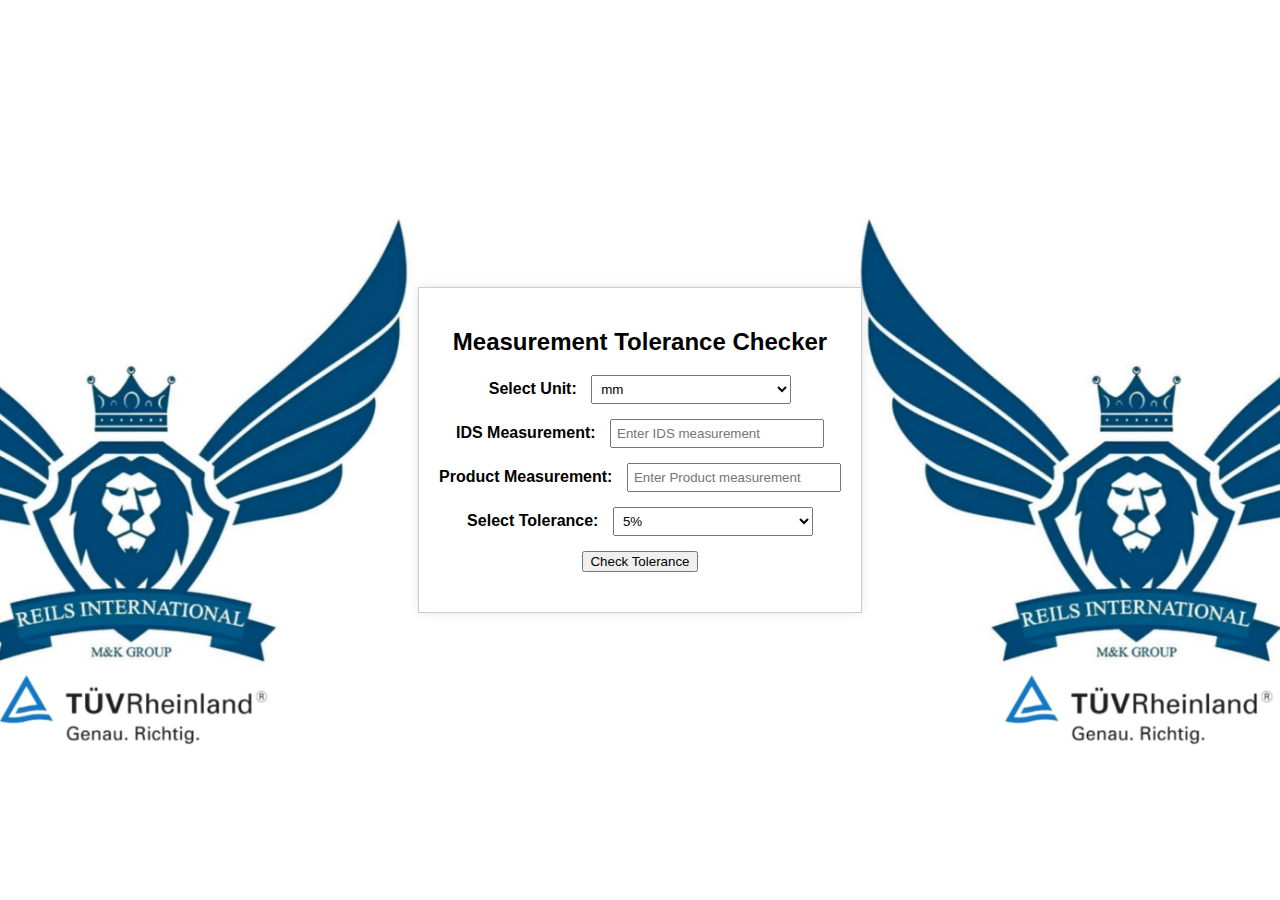
==== index.html @ dc271624 "Add files via upload" ====
<!DOCTYPE html>
<html lang="en">
<head>
    <meta charset="UTF-8">
    <meta name="viewport" content="width=device-width, initial-scale=1.0">
	<link rel="icon" href="icon.jpg" type="image/x-icon" />
    <title>Measurement Tolerance Checker</title>
    <style>
        body {
            font-family: Arial, sans-serif;
            display: flex;
            justify-content: center;
            align-items: center;
            height: 100vh;
            margin: 0;
			background: url('background.jpg') no-repeat center center fixed;
			background-size: cover;
        }
        .container {
            border: 1px solid #ccc;
            padding: 20px;
            text-align: center;
            box-shadow: 0 0 10px rgba(0, 0, 0, 0.1);
        }
        .input-group {
            margin-bottom: 15px;
        }
        label {
            margin-right: 10px;
            font-weight: bold;
        }
        input, select {
            padding: 5px;
            width: 200px;
        }
        /* Okları gizleme - Tüm tarayıcılar için */
        input[type="number"] {
            -moz-appearance: textfield; /* Firefox için */
        }
        input[type="number"]::-webkit-outer-spin-button,
        input[type="number"]::-webkit-inner-spin-button {
            -webkit-appearance: none; /* Chrome, Safari, Edge için */
            margin: 0;
        }
        .result {
            margin-top: 20px;
            font-size: 18px;
            font-weight: bold;
        }
        .tolerance-inside {
            color: green;
        }
        .tolerance-outside {
            color: red;
        }
    </style>
</head>
<body>
    <div class="container">
        <h2>Measurement Tolerance Checker</h2>

        <div class="input-group">
            <label for="unit">Select Unit:</label>
            <select id="unit">
                <option value="mm">mm</option>
                <option value="cm">cm</option>
                <option value="inch">inch</option>
                <option value="gr">gr</option>
            </select>
        </div>

        <div class="input-group">
            <label for="idsMeasurement">IDS Measurement:</label>
            <input type="number" id="idsMeasurement" placeholder="Enter IDS measurement">
        </div>

        <div class="input-group">
            <label for="productMeasurement">Product Measurement:</label>
            <input type="number" id="productMeasurement" placeholder="Enter Product measurement">
        </div>

        <div class="input-group">
            <label for="tolerance">Select Tolerance:</label>
            <select id="tolerance">
                <option value="5">5%</option>
                <option value="10">10%</option>
            </select>
        </div>

        <button onclick="checkTolerance()">Check Tolerance</button>

        <div id="result" class="result"></div>
    </div>

    <script>
        // Eksi değer girişini engelle
        document.querySelectorAll('input[type="number"]').forEach(function(input) {
            input.addEventListener('input', function() {
                if (this.value < 0) {
                    alert('Negative values are not allowed.');
                    this.value = ''; // Eksi değer girilirse input alanını temizler
                }
            });
        });

        // Yön tuşlarıyla veri arttırmayı engelle ve inputlar arasında geçiş yap
        document.addEventListener('keydown', function(event) {
            if (event.target.type === 'number' && (event.key === 'ArrowUp' || event.key === 'ArrowDown')) {
                event.preventDefault(); // Yön tuşları ile arttırmayı/azaltmayı engelle
                let inputs = Array.from(document.querySelectorAll('input, select'));
                let currentIndex = inputs.indexOf(event.target);
                
                if (event.key === 'ArrowUp' && currentIndex > 0) {
                    inputs[currentIndex - 1].focus(); // Yukarı tuşuna basıldığında bir önceki inputa geç
                }
                if (event.key === 'ArrowDown' && currentIndex < inputs.length - 1) {
                    inputs[currentIndex + 1].focus(); // Aşağı tuşuna basıldığında bir sonraki inputa geç
                }
            }
        });

        function checkTolerance() {
            const idsMeasurement = parseFloat(document.getElementById('idsMeasurement').value);
            const productMeasurement = parseFloat(document.getElementById('productMeasurement').value);
            const tolerance = parseFloat(document.getElementById('tolerance').value);
            const unit = document.getElementById('unit').value;
            const resultDiv = document.getElementById('result');

            if (isNaN(idsMeasurement) || isNaN(productMeasurement)) {
                resultDiv.textContent = 'Please enter valid measurements.';
                resultDiv.className = 'result';
                return;
            }

            const toleranceAmount = idsMeasurement * (tolerance / 100);
            const lowerLimit = idsMeasurement - toleranceAmount;
            const upperLimit = idsMeasurement + toleranceAmount;

            if (productMeasurement < lowerLimit) {
                const difference = (lowerLimit - productMeasurement).toFixed(2);
                resultDiv.textContent = `Tolerance Outside: -${difference} ${unit} X`;
                resultDiv.className = 'result tolerance-outside';
            } else if (productMeasurement > upperLimit) {
                const difference = (productMeasurement - upperLimit).toFixed(2);
                resultDiv.textContent = `Tolerance Outside: +${difference} ${unit} X`;
                resultDiv.className = 'result tolerance-outside';
            } else {
                const percentageDifference = (((productMeasurement - idsMeasurement) / idsMeasurement) * 100).toFixed(2);
                const sign = percentageDifference >= 0 ? '+' : '';
                resultDiv.textContent = `Tolerance Inside: ${sign}${percentageDifference}% ✓`;
                resultDiv.className = 'result tolerance-inside';
            }
        }
    </script>
</body>
</html>
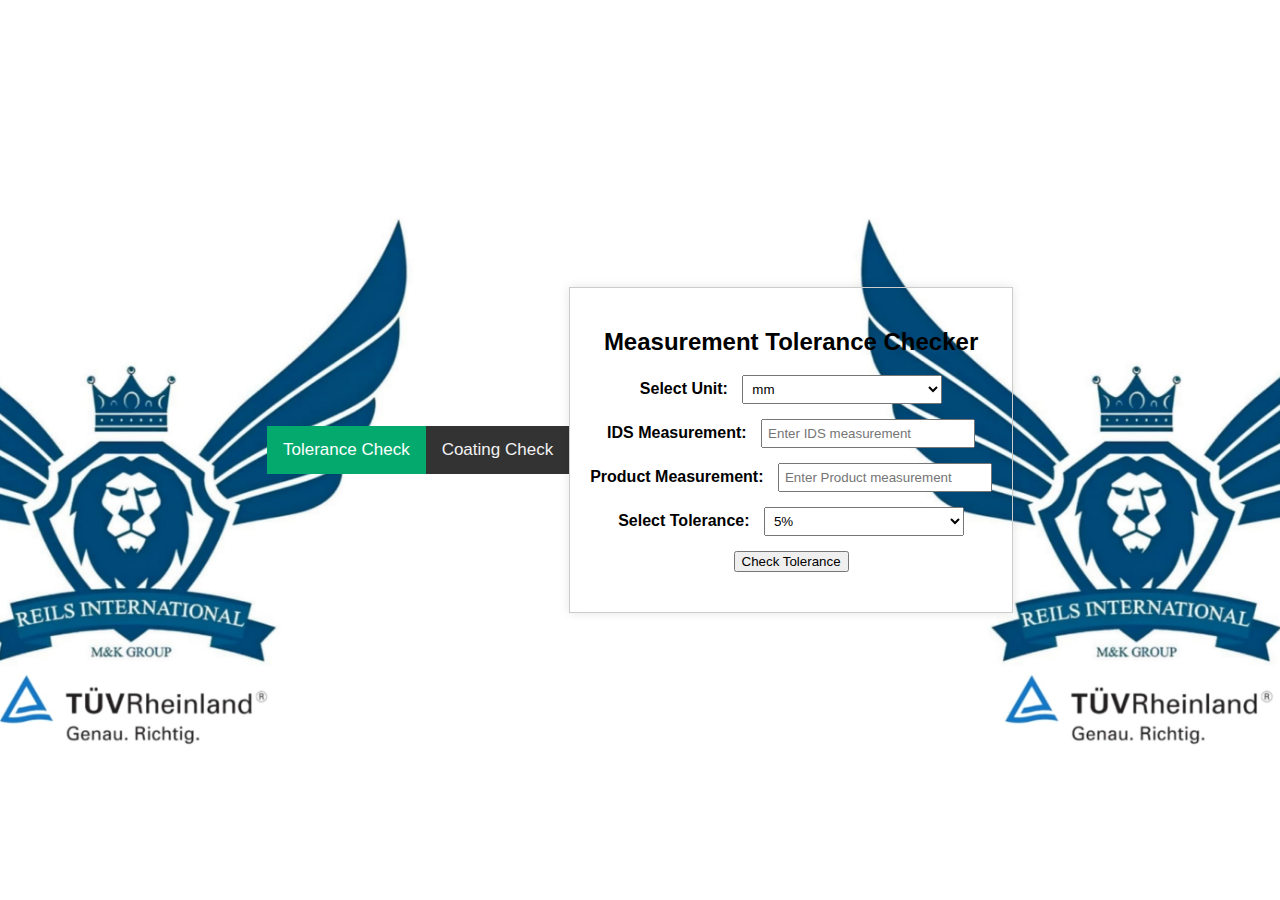
==== commit 15e6abf6: "Update index.html" ====
--- a/index.html
+++ b/index.html
@@ -53,9 +53,37 @@
         .tolerance-outside {
             color: red;
         }
+	.topnav {
+  overflow: hidden;
+  background-color: #333;
+}
+
+.topnav a {
+  float: left;
+  color: #f2f2f2;
+  text-align: center;
+  padding: 14px 16px;
+  text-decoration: none;
+  font-size: 17px;
+}
+
+.topnav a:hover {
+  background-color: #ddd;
+  color: black;
+}
+
+.topnav a.active {
+  background-color: #04AA6D;
+  color: white;
+}
     </style>
 </head>
 <body>
+<div class="topnav">
+  <a class="active" href="index.html">Tolerance Check</a>
+  <a href="kaplama.html">Coating Check</a>
+
+</div>
     <div class="container">
         <h2>Measurement Tolerance Checker</h2>
 
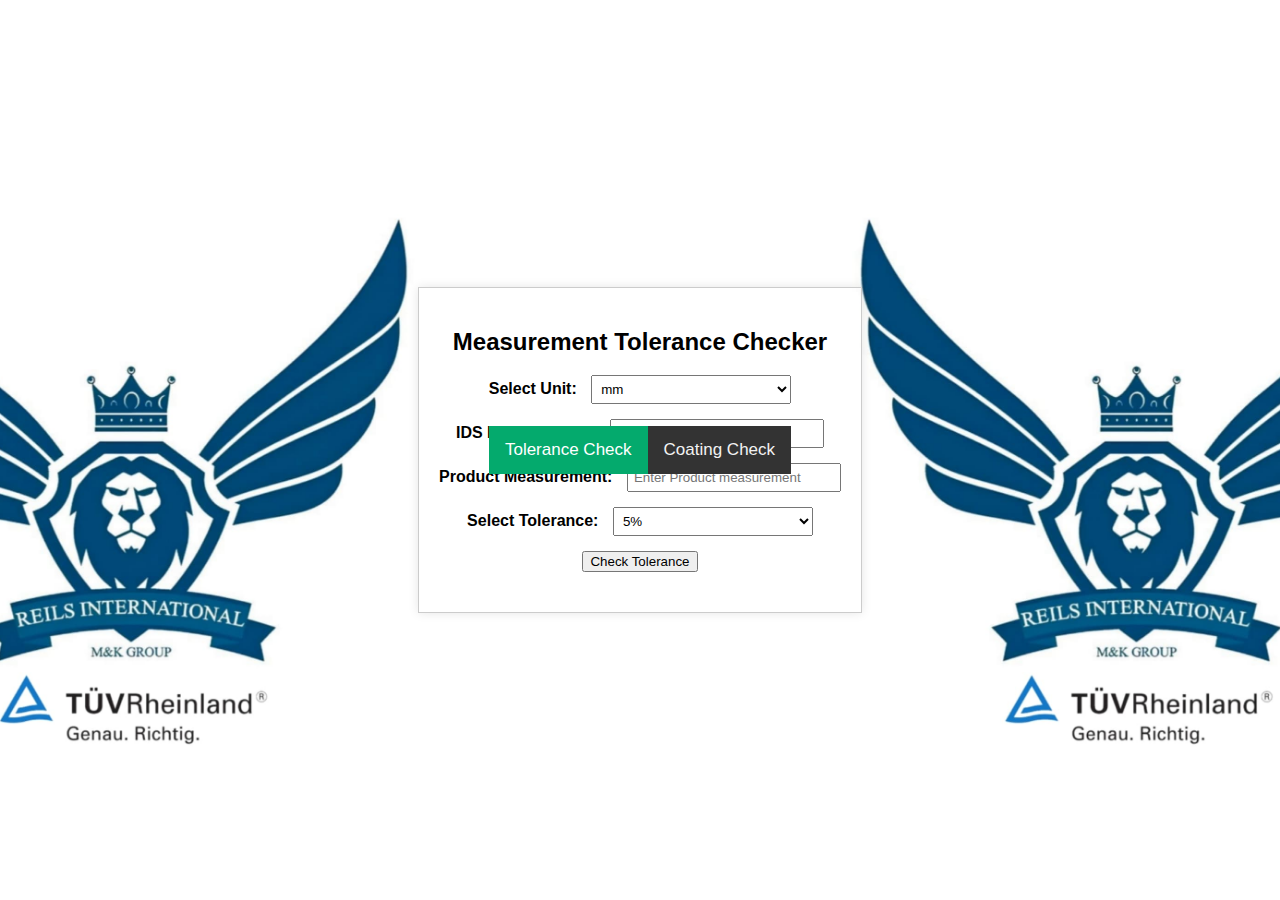
==== commit 874e8f92: "Update index.html" ====
--- a/index.html
+++ b/index.html
@@ -56,6 +56,7 @@
 	.topnav {
   overflow: hidden;
   background-color: #333;
+  position: fixed
 }
 
 .topnav a {
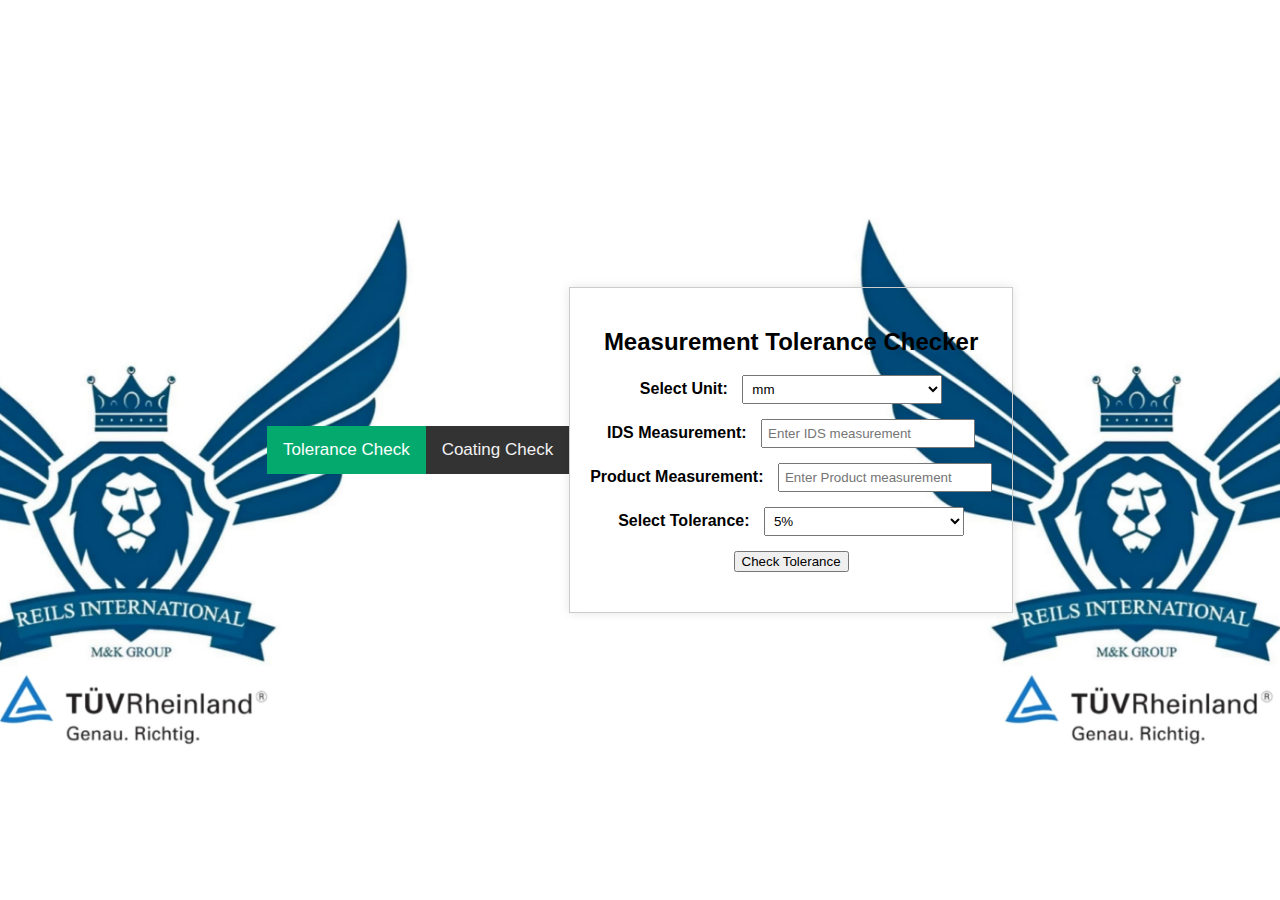
==== commit d560b022: "Update index.html" ====
--- a/index.html
+++ b/index.html
@@ -57,6 +57,7 @@
   overflow: hidden;
   background-color: #333;
   position: fixed
+  margin-top: -10px;
 }
 
 .topnav a {
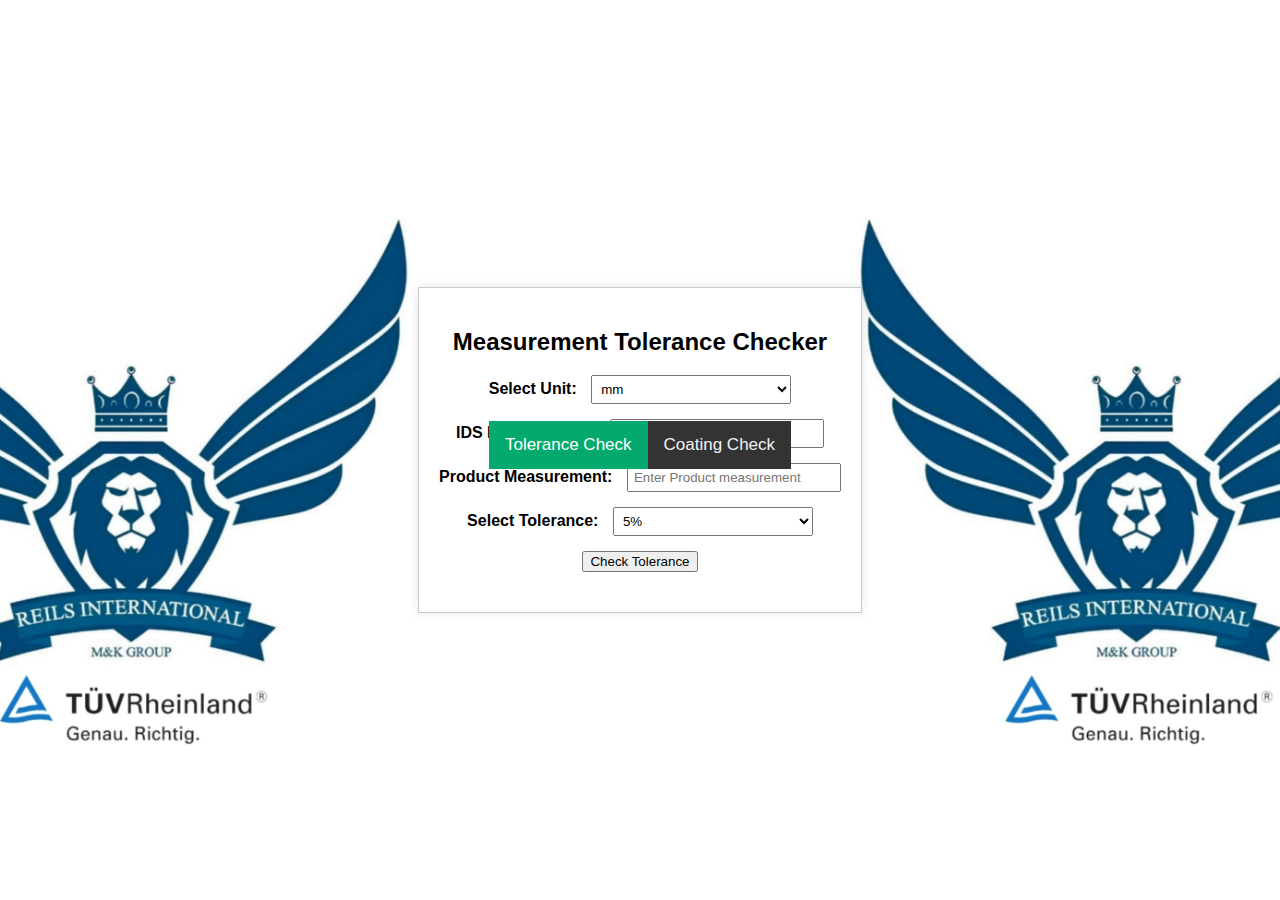
==== commit 39b80219: "Update index.html" ====
--- a/index.html
+++ b/index.html
@@ -56,7 +56,7 @@
 	.topnav {
   overflow: hidden;
   background-color: #333;
-  position: fixed
+  position: fixed;
   margin-top: -10px;
 }
 
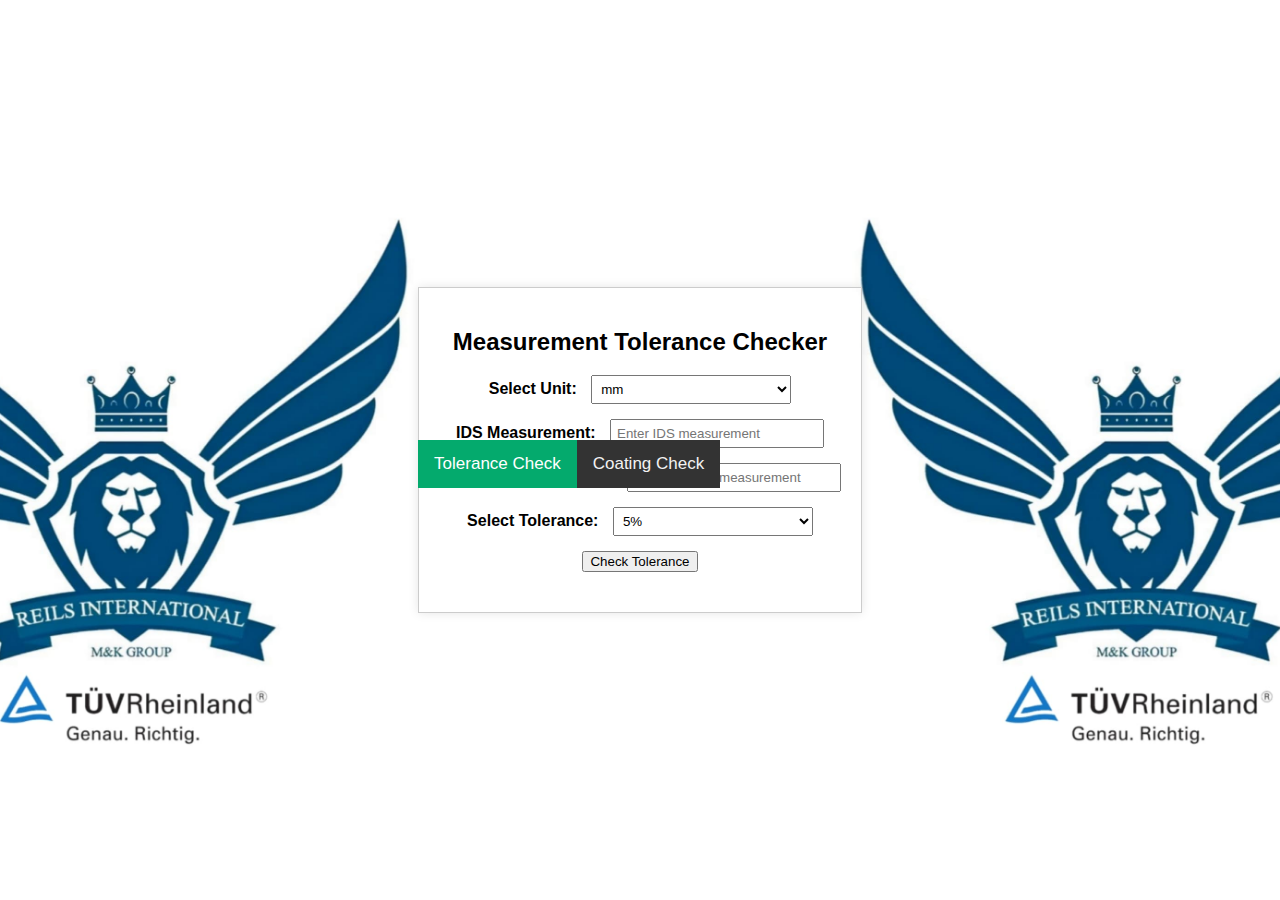
==== commit 829dc9ba: "Update index.html" ====
--- a/index.html
+++ b/index.html
@@ -81,11 +81,12 @@
     </style>
 </head>
 <body>
-<div class="topnav">
+<header>
+ <div class="topnav">
   <a class="active" href="index.html">Tolerance Check</a>
   <a href="kaplama.html">Coating Check</a>
-
 </div>
+</header>
     <div class="container">
         <h2>Measurement Tolerance Checker</h2>
 
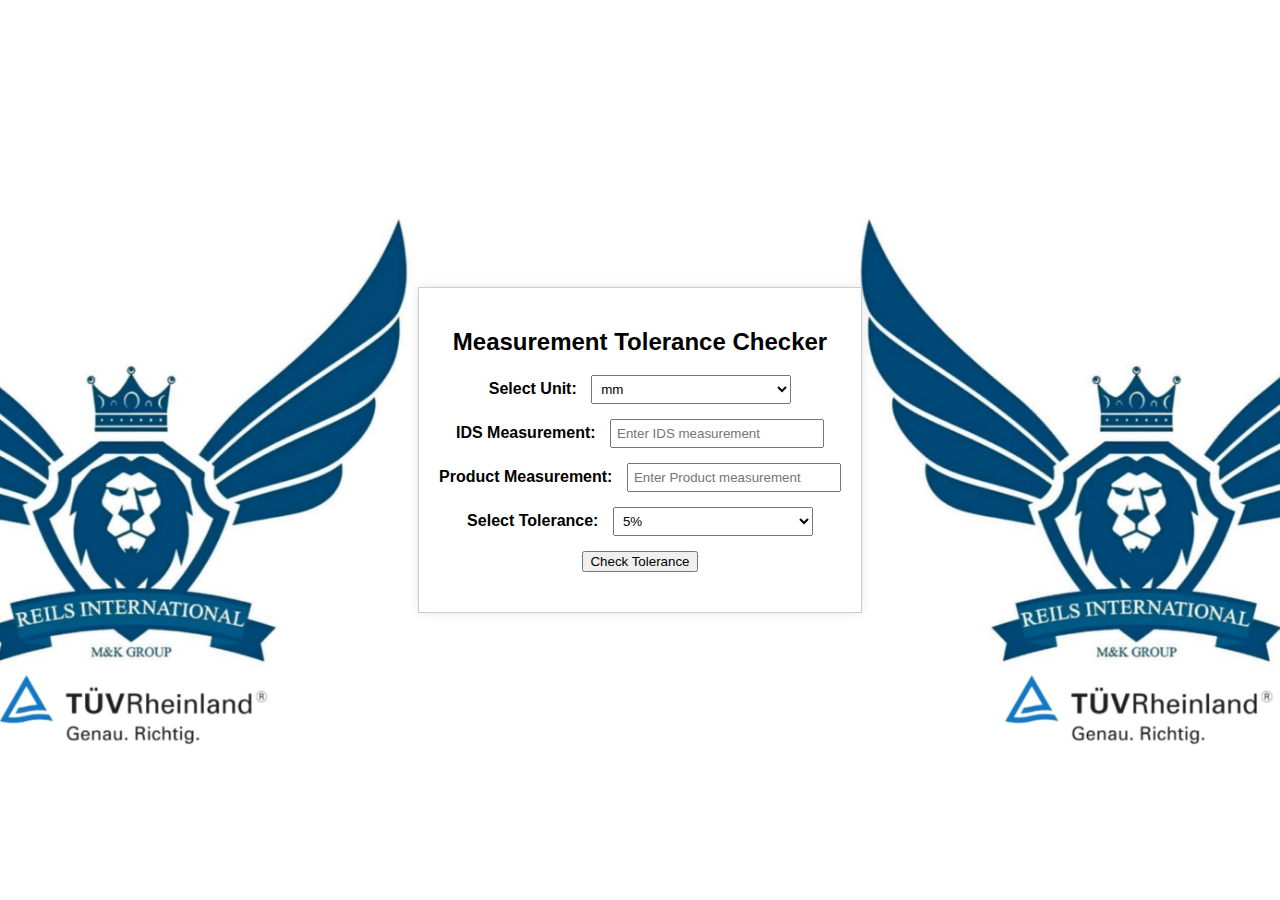
==== commit fabe756a: "Update index.html" ====
--- a/index.html
+++ b/index.html
@@ -53,40 +53,9 @@
         .tolerance-outside {
             color: red;
         }
-	.topnav {
-  overflow: hidden;
-  background-color: #333;
-  position: fixed;
-  margin-top: -10px;
-}
-
-.topnav a {
-  float: left;
-  color: #f2f2f2;
-  text-align: center;
-  padding: 14px 16px;
-  text-decoration: none;
-  font-size: 17px;
-}
-
-.topnav a:hover {
-  background-color: #ddd;
-  color: black;
-}
-
-.topnav a.active {
-  background-color: #04AA6D;
-  color: white;
-}
     </style>
 </head>
 <body>
-<header>
- <div class="topnav">
-  <a class="active" href="index.html">Tolerance Check</a>
-  <a href="kaplama.html">Coating Check</a>
-</div>
-</header>
     <div class="container">
         <h2>Measurement Tolerance Checker</h2>
 
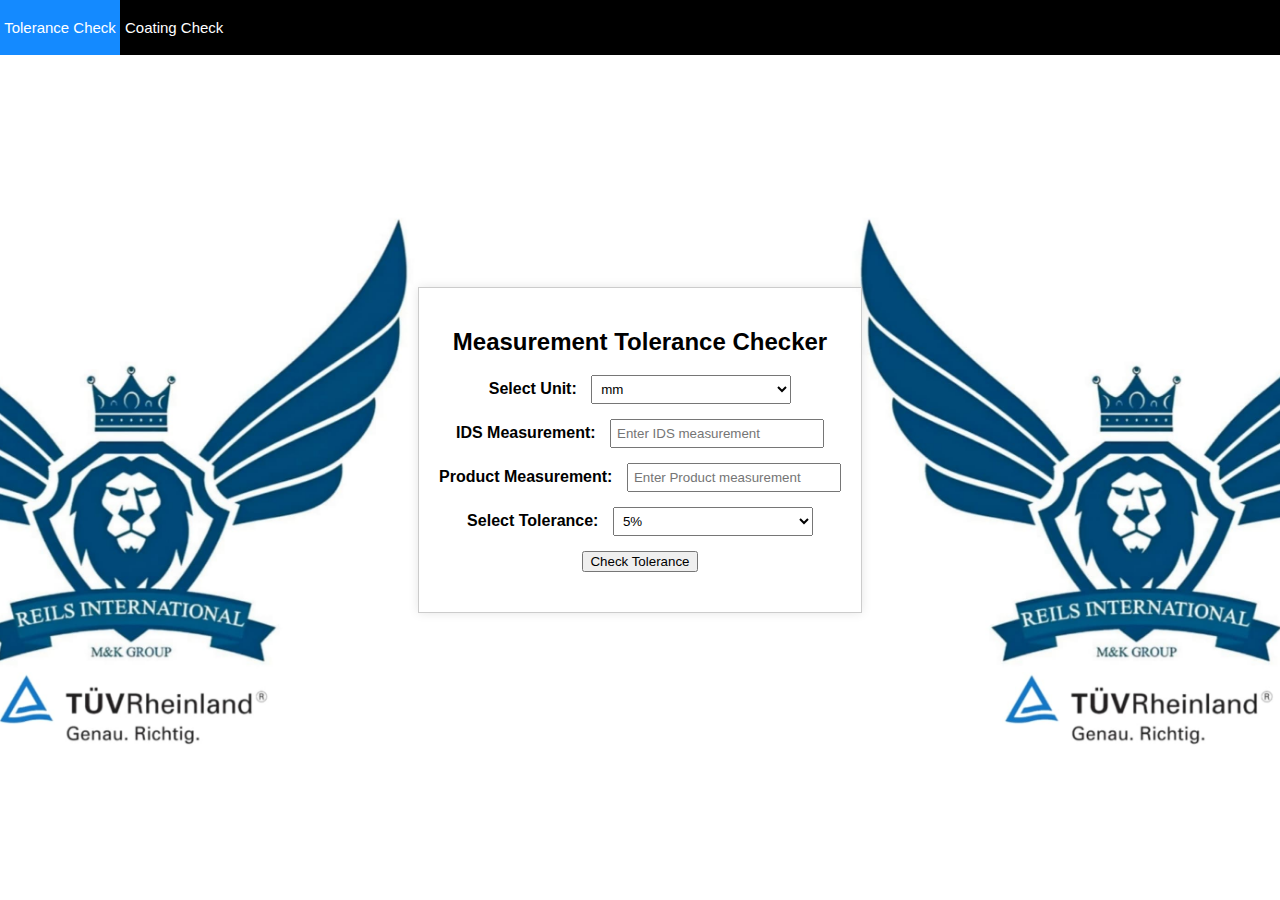
==== commit d2787dfc: "Update index.html" ====
--- a/index.html
+++ b/index.html
@@ -53,9 +53,45 @@
         .tolerance-outside {
             color: red;
         }
+        #topnav {
+   width: 100%;
+
+   position: fixed;
+   top: 0;
+   left: 0;
+
+   background-color: Black;
+
+   font-family: Arial, sans-serif;
+   font-size: 15px;
+}
+
+.nav-link {
+   display: inline-block;
+   width: 100px;
+   height: 55px;
+
+   color: White;
+
+   text-align: center;
+   line-height: 55px;
+
+   text-decoration: none;
+}
+
+#logo {
+   width: 120px;
+
+   background-color: #148aff;
+}
     </style>
 </head>
 <body>
+      <nav id="topnav">
+         <a id="logo" class="nav-link" href="index.html">Tolerance Check</a>
+         <a class="nav-link" href="kaplama.html">Coating Check</a>
+ 
+      </nav>
     <div class="container">
         <h2>Measurement Tolerance Checker</h2>
 
